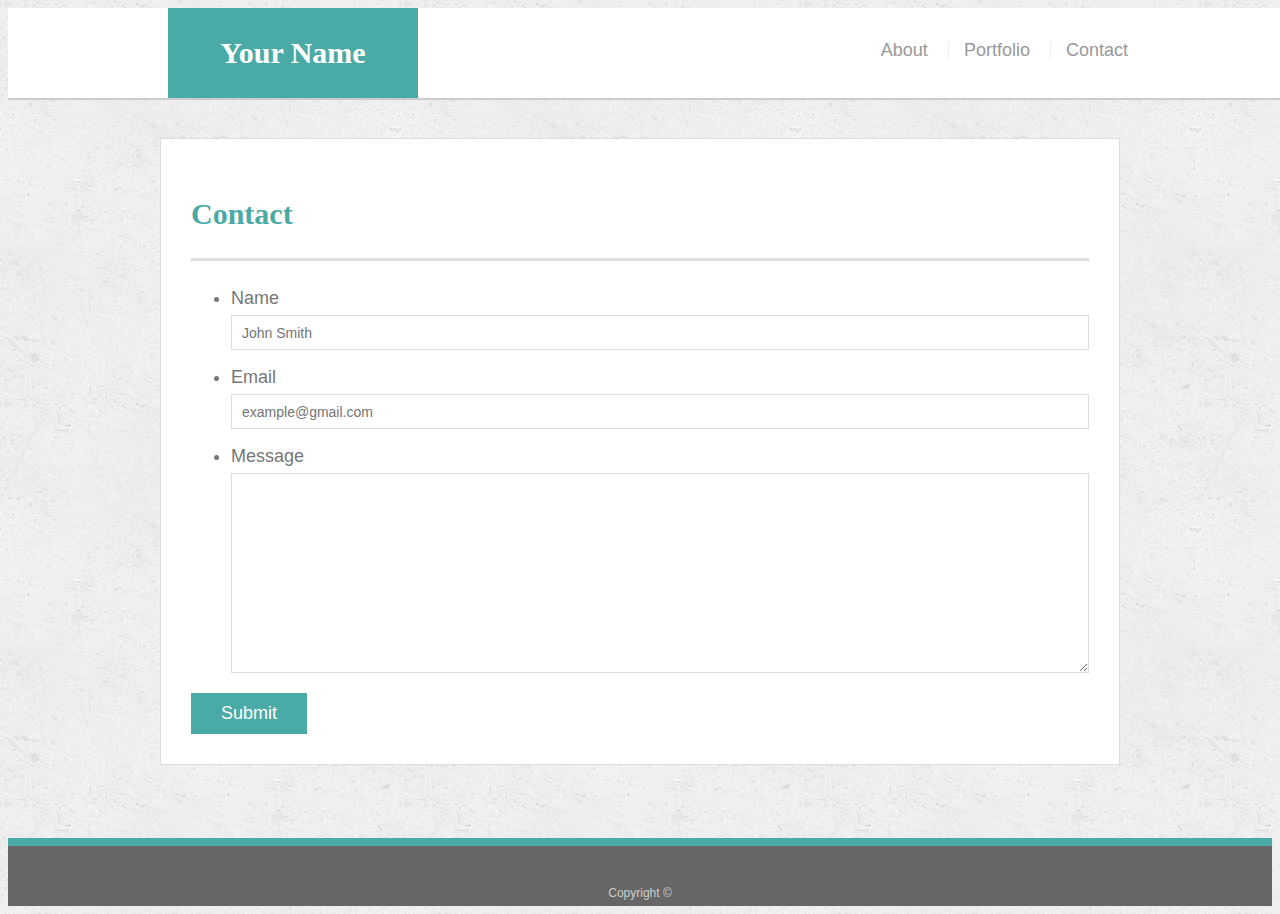
==== recommended-homework-solution/contact.html @ e14a7af5 "Added the solutions to manipulate" ====
<!doctype html>
<html lang="en-us">

<head>
  <meta charset="UTF-8">
  <title>Contact | Your Name</title>
  <link rel="stylesheet" type="text/css" href="assets/css/style.css">
</head>

<body>

  <header id="masthead">
    <div class="container">
      <a href="index.html" id="logo">Your Name</a>
      <nav>
        <a href="index.html">About</a>
        <a href="portfolio.html">Portfolio</a>
        <a href="contact.html">Contact</a>
      </nav>
    </div>
  </header>

  <div id="main-container" class="container">
    <section class="main-section">
      <h1>Contact</h1>

      <form id="contact-form">
        <ul>
          <li>
            <label for="name">Name</label>
            <input type="text" id="name" name="name" placeholder="John Smith" required="required">
          </li>
          <li>
            <label for="email">Email</label>
            <input type="email" id="email" name="email" placeholder="example@gmail.com" required="required">
          </li>
          <li>
            <label for="message">Message</label>
            <textarea id="message" name="message" required="required"></textarea>
          </li>
        </ul>
        <input type="submit">
      </form>

    </section>

  </div>

  <footer>
    <div class="container">
      Copyright &copy; 
    </div>
  </footer>
</body>

</html>
---- recommended-homework-solution/assets/css/style.css ----
body {
  font-family: Arial, "Helvetica Neue", Helvetica, sans-serif;
  font-size: 18px;
  line-height: 34px;
  color: #777;
  background: url("../images/concrete_seamless.png");
}

* {
  box-sizing: border-box;
}

/* general */

.container {
  width: 100%;
  max-width: 960px;
  margin: 0 auto;
  clear: both;
}

h1,
h2,
h3,
p {
  margin-bottom: 20px;
}

p:last-child {
  margin-bottom: 0;
}

h1,
h2,
h3 {
  font-family: Georgia, Times, "Times New Roman", serif;
  font-weight: 700;
  color: #4aaaa5;
}

h1 {
  padding-bottom: 20px;
  font-size: 30px;
  line-height: 49px;
  border-bottom: 3px solid #ddd;
}

h2,
h3 {
  font-size: 22px;
}

/* header */

#masthead {
  position: fixed;
  z-index: 99;
  width: 100%;
  margin: 0 0 30px;
  overflow: auto;
  color: #fff;
  background: #fff;
  border-bottom: 2px solid #ccc;
}

#logo {
  float: left;
  width: 250px;
  height: 90px;
  font-family: Georgia, Times, "Times New Roman", serif;
  font-size: 30px;
  font-weight: 700;
  line-height: 90px;
  color: #fff;
  text-align: center;
  text-decoration: none;
  background: #4aaaa5;
}

nav {
  float: right;
  margin-top: 25px;
}

nav a {
  display: inline-block;
  padding-left: 15px;
  margin-left: 15px;
  line-height: 18px;
  color: #999;
  text-decoration: none;
  border-left: 1px solid #efefef;
}

nav a:first-child {
  border-left: 0 none;
}

/* footer */

footer {
  padding: 30px 0;
  clear: both;
  font-size: 12px;
  color: #fff;
  color: #ccc;
  text-align: center;
  background: #666;
  border-top: 8px solid #4aaaa5;
  height: 50px;
}

h3, h2 {
  padding-bottom: 20px;
  margin-bottom: 15px;
  line-height: 22px;
  border-bottom: 2px solid #eee;
}

/* main */

#main-container {
  padding-top: 130px;
  min-height: calc(100vh - 70px);
}

.main-section {
  float: left;
  width: 100%;
  max-width: 960px;
  padding: 30px;
  margin: 0 0 40px;
  background: #fff;
  border: 1px solid #ddd;
}

/* portfolio page */

.work {
  position: relative;
  float: left;
  width: 274px;
  margin: 20px 0 25px;
  overflow: auto;
}

.work:nth-child(even) {
  margin-right: 40px;
}

.work img {
  width: 100%;
  border: 0 none;
  opacity: 0.8;
}

.work h3 {
  position: absolute;
  bottom: 20px;
  width: 100%;
  padding: 15px;
  margin-bottom: 0;
  font-weight: 300;
  line-height: 30px;
  color: #fff;
  text-align: center;
  background: #4aaaa5;
  border-bottom: 0;
}

.auth-image {
  float: left;
  width: 200px;
  height: auto;
  margin-top: 10px;
  margin-right: 25px;
}

/* contact page */

#contact-form ul {
  margin-bottom: 20px;
}

#contact-form li {
  margin-bottom: 10px;
}

label,
input[type=text],
input[type=email],
textarea {
  display: block;
  width: 100%;
}

input[type=text],
input[type=email],
textarea {
  height: 35px;
  padding: 0 10px;
  font-size: 14px;
  border: 1px solid #ddd;
}

textarea {
  height: 200px;
}

input[type=submit] {
  padding: 10px 30px;
  font-size: 18px;
  color: #fff;
  cursor: pointer;
  background: #4aaaa5;
  border: 0 none;
}
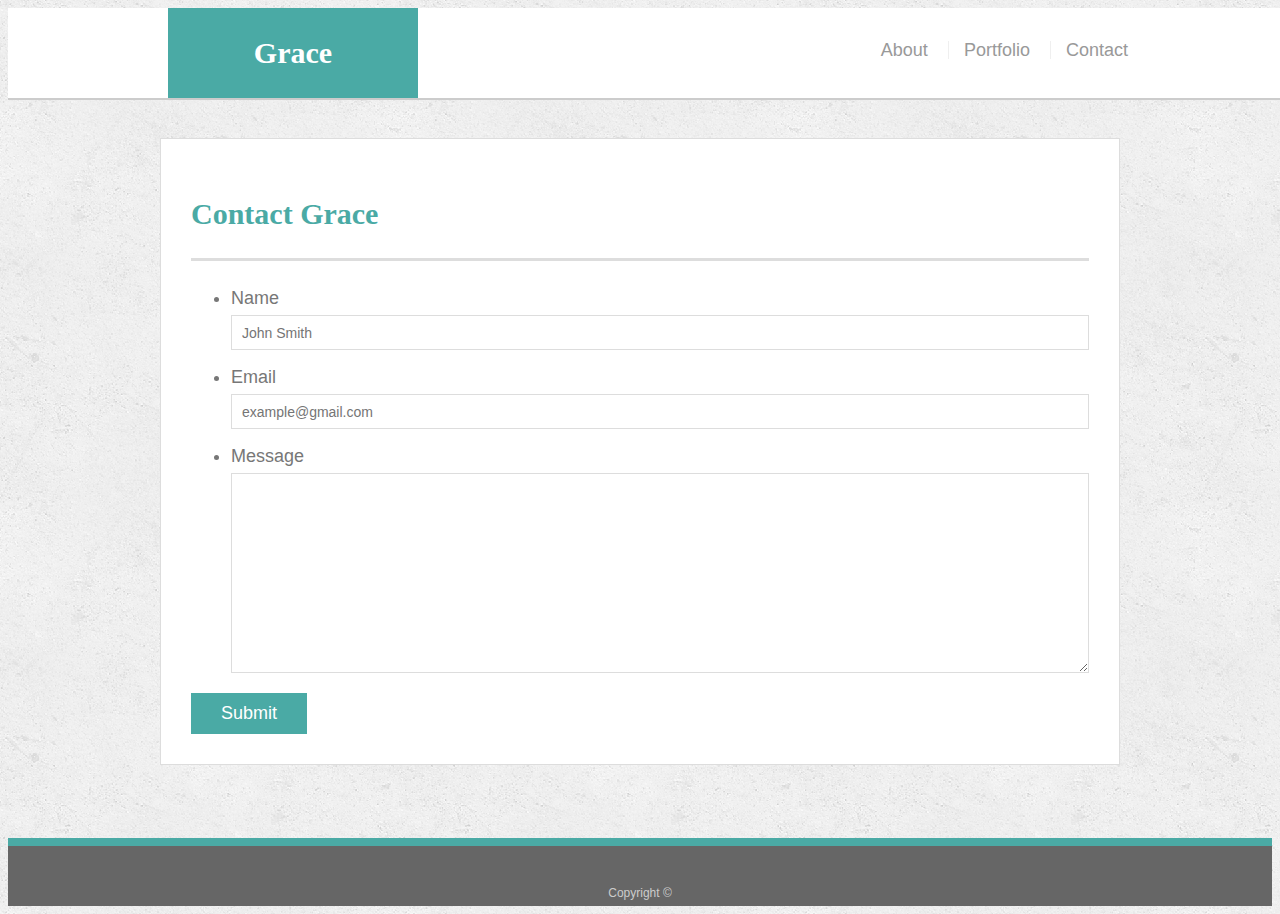
==== commit a870505e: "customized language on portfolio" ====
--- a/recommended-homework-solution/contact.html
+++ b/recommended-homework-solution/contact.html
@@ -3,7 +3,7 @@
 
 <head>
   <meta charset="UTF-8">
-  <title>Contact | Your Name</title>
+  <title>Contact | Grace</title>
   <link rel="stylesheet" type="text/css" href="assets/css/style.css">
 </head>
 
@@ -11,7 +11,7 @@
 
   <header id="masthead">
     <div class="container">
-      <a href="index.html" id="logo">Your Name</a>
+      <a href="index.html" id="logo">Grace</a>
       <nav>
         <a href="index.html">About</a>
         <a href="portfolio.html">Portfolio</a>
@@ -22,7 +22,7 @@
 
   <div id="main-container" class="container">
     <section class="main-section">
-      <h1>Contact</h1>
+      <h1>Contact Grace</h1>
 
       <form id="contact-form">
         <ul>
